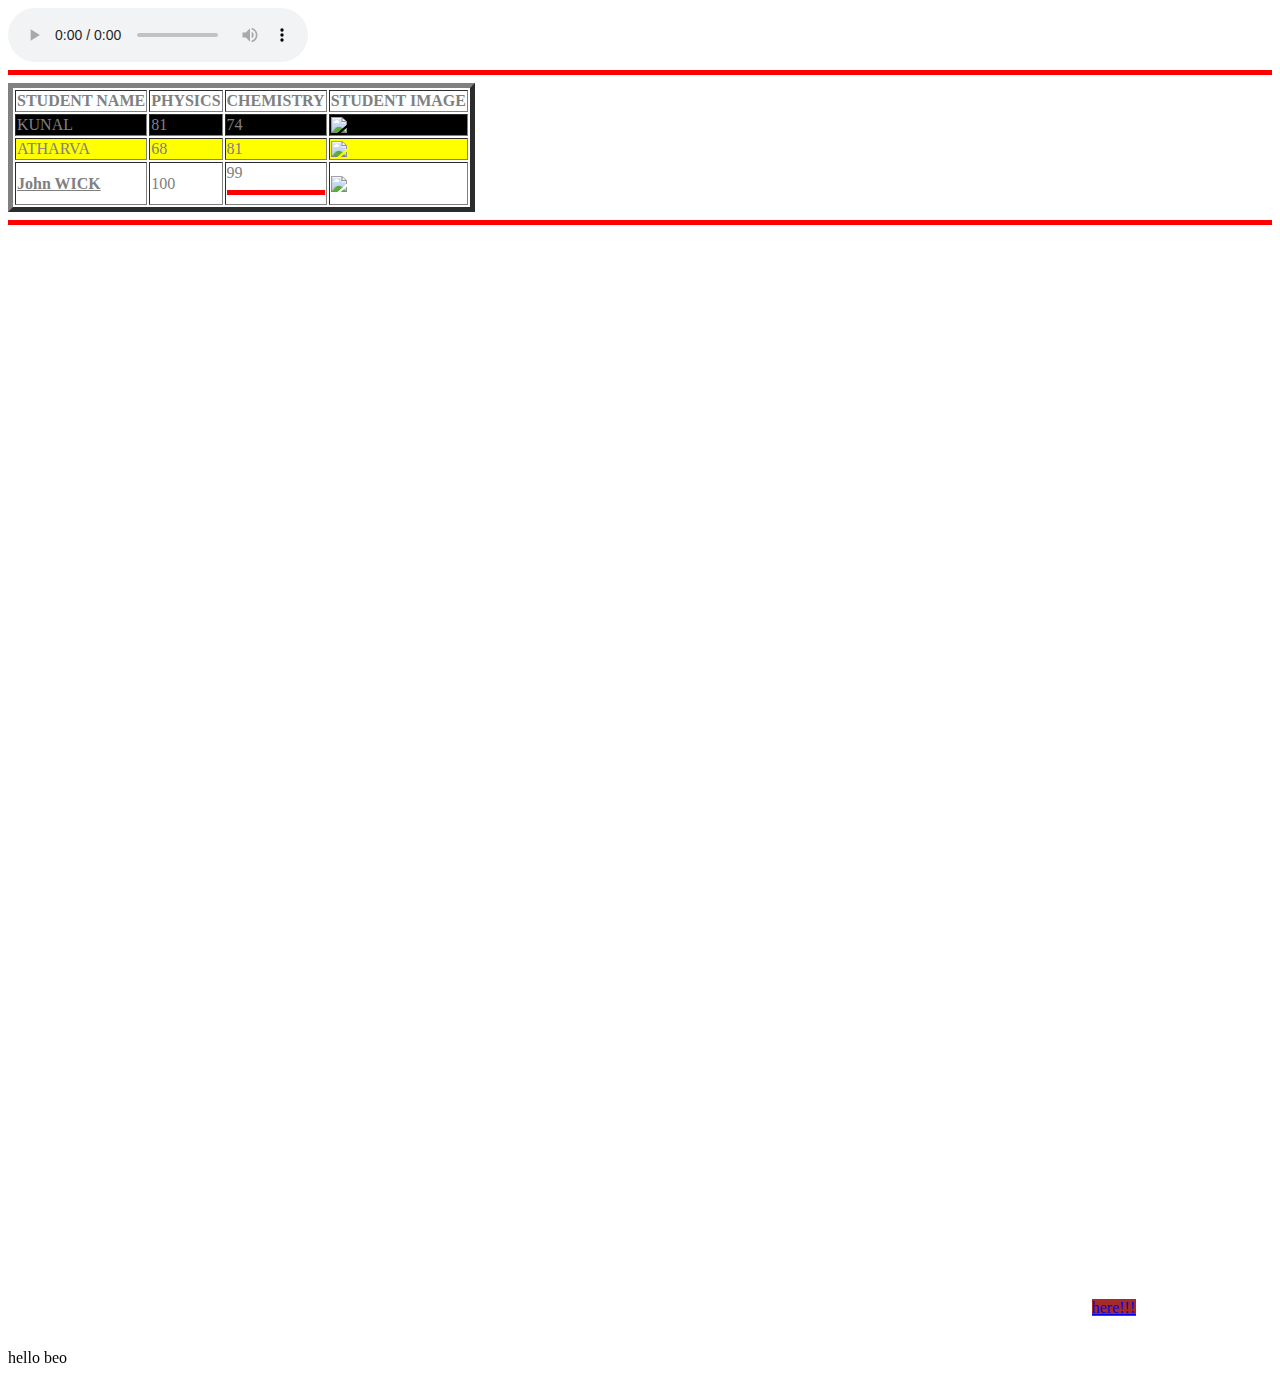
==== TESTING.html @ 9760e114 "Add files via upload" ====
<html>
    <title>
        "MARKS LIST"
    </title>
  
<body>
    <audio controls>
        <source src="C:\Users\SHREE\Desktop\github\(खलनयक) Me Hu Khalnayak - Akola Activepad Mix Dj Song - Dj Remix Song - Dj Sachin Ridhora.mp3" type="audio/mp3">
    </audio>
        <table border="5" style="color: gray;">
            <TR>
                <TH>STUDENT NAME</TH>
                <TH>PHYSICS</TH>
                <th>CHEMISTRY</th>
                <TH>STUDENT IMAGE</TH>
            </TR>
            <TR style="background-color: BLACK;">
                <TD>KUNAL</TD>
                <TD>81</TD>
                <TD>74</TD>
                <TD>
                    <img src="https://img.freepik.com/free-photo/forest-landscape_71767-127.jpg?t=st=1722763146~exp=1722766746~hmac=f56938efd30ca5b04e2a25385385025f9dd70ac96130107d0c55099ab491f962&w=740"></TD>
            </TR>
            <TR style="background: yellow;">
                <TD>ATHARVA</TD>
                <TD>68</TD>
                <TD>81</TD>
                <TD><img src="c:\Users\SHREE\Desktop\github\atharva.jpg"></TD>
            </TR>
            <TR>
                <TD><B><U>John WICK</U></B></TD>
                <TD>100</TD><HR SIZE = "5" COLOR =" RED" WIDHT = "50%">
                <TD>99<HR SIZE = "5" COLOR =" RED" WIDHT = "50%"></TD>
                <TD><img src="c:\Users\SHREE\Desktop\github\1621000538652 - Copy.jpg" ></TD>
            </TR>
        </table>
        <HR SIZE = "5" COLOR =" RED" WIDHT = "50%">
            <iframe width="1080" height="1080" src="https://www.youtube.com/embed/478e2sKoPlA?si=8qQLWW6U-vH799rr" title="YouTube video player" frameborder="0" allow="accelerometer; autoplay; clipboard-write; encrypted-media; gyroscope; picture-in-picture; web-share" referrerpolicy="strict-origin-when-cross-origin" allowfullscreen></iframe>
            <a href="https://www.instagram.com"> here!!!</a>
            <style>
                a{
                    background-color: brown;
                }
            </style>
          <div><p align="center"> <img src="C:\Users\SHREE\Downloads\Exam\IMG_20240524_182240.jpg" alt="" id="anuj"></p> </div>
          <div>hello beo</div>
          <link rel="stylesheet" href="style.css">
</body>    
</html>
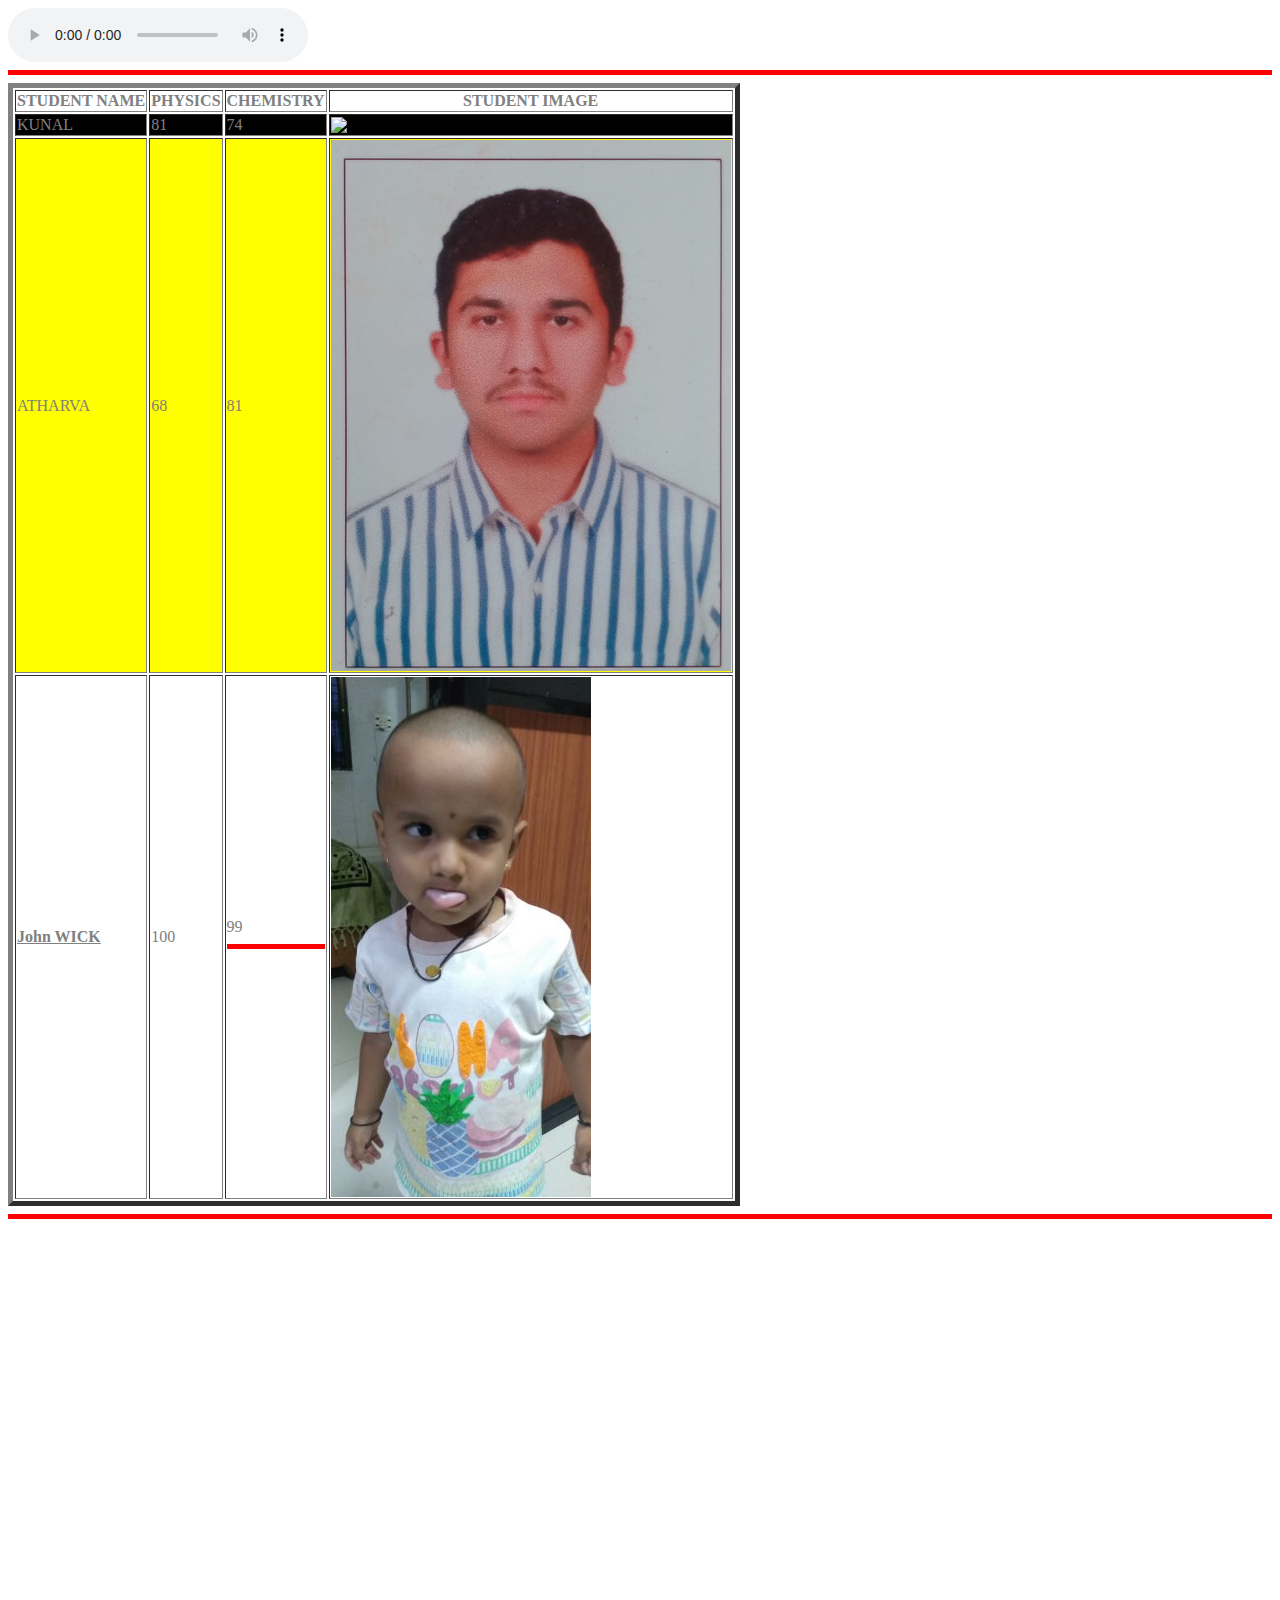
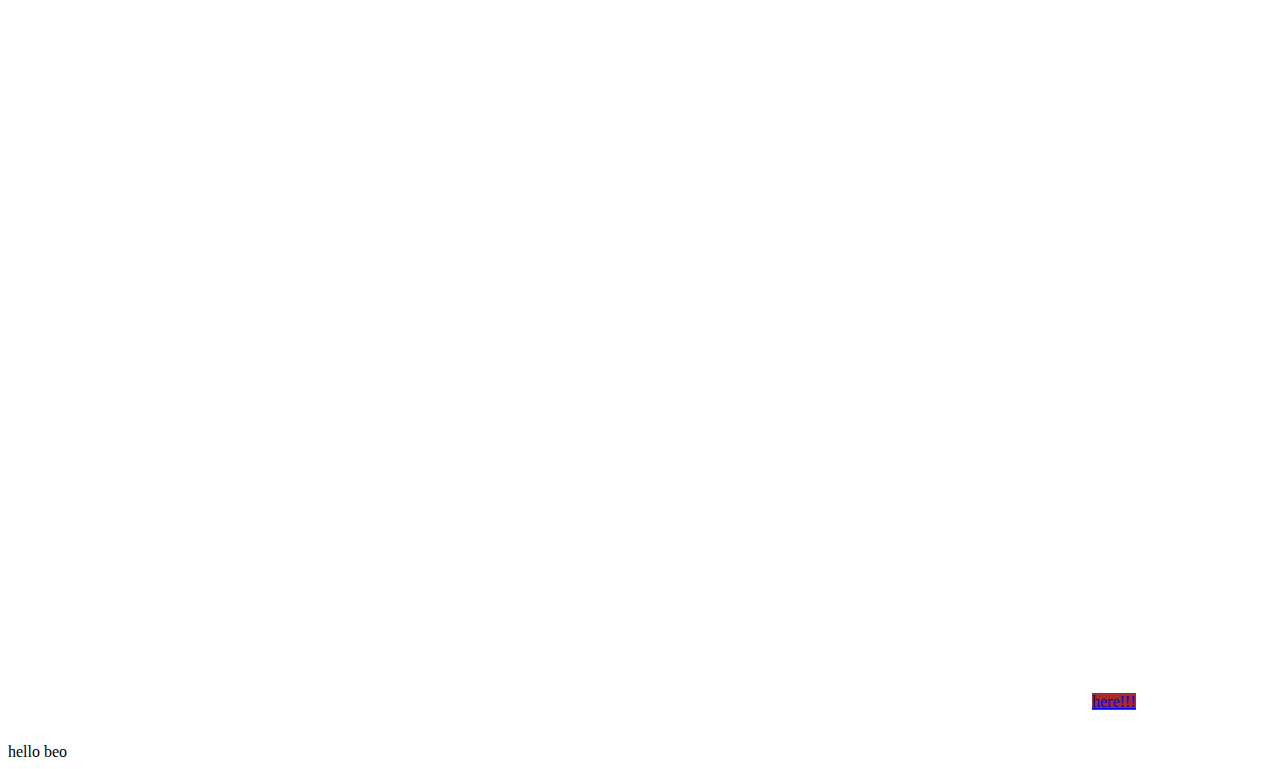
==== commit c9a3b5de: "Update TESTING.html" ====
--- a/TESTING.html
+++ b/TESTING.html
@@ -5,7 +5,7 @@
   
 <body>
     <audio controls>
-        <source src="C:\Users\SHREE\Desktop\github\(खलनयक) Me Hu Khalnayak - Akola Activepad Mix Dj Song - Dj Remix Song - Dj Sachin Ridhora.mp3" type="audio/mp3">
+        <source src="(खलनयक) Me Hu Khalnayak - Akola Activepad Mix Dj Song - Dj Remix Song - Dj Sachin Ridhora.mp3" type="audio/mp3">
     </audio>
         <table border="5" style="color: gray;">
             <TR>
@@ -25,13 +25,13 @@
                 <TD>ATHARVA</TD>
                 <TD>68</TD>
                 <TD>81</TD>
-                <TD><img src="c:\Users\SHREE\Desktop\github\atharva.jpg"></TD>
+                <TD><img src="atharva.jpg"></TD>
             </TR>
             <TR>
                 <TD><B><U>John WICK</U></B></TD>
                 <TD>100</TD><HR SIZE = "5" COLOR =" RED" WIDHT = "50%">
                 <TD>99<HR SIZE = "5" COLOR =" RED" WIDHT = "50%"></TD>
-                <TD><img src="c:\Users\SHREE\Desktop\github\1621000538652 - Copy.jpg" ></TD>
+                <TD><img src="1621000538652 - Copy.jpg" ></TD>
             </TR>
         </table>
         <HR SIZE = "5" COLOR =" RED" WIDHT = "50%">
@@ -42,8 +42,8 @@
                     background-color: brown;
                 }
             </style>
-          <div><p align="center"> <img src="C:\Users\SHREE\Downloads\Exam\IMG_20240524_182240.jpg" alt="" id="anuj"></p> </div>
+          <div><p align="center"> <img src="IMG_20240524_182240.jpg" alt="" id="anuj"></p> </div>
           <div>hello beo</div>
           <link rel="stylesheet" href="style.css">
 </body>    
-</html>+</html>
